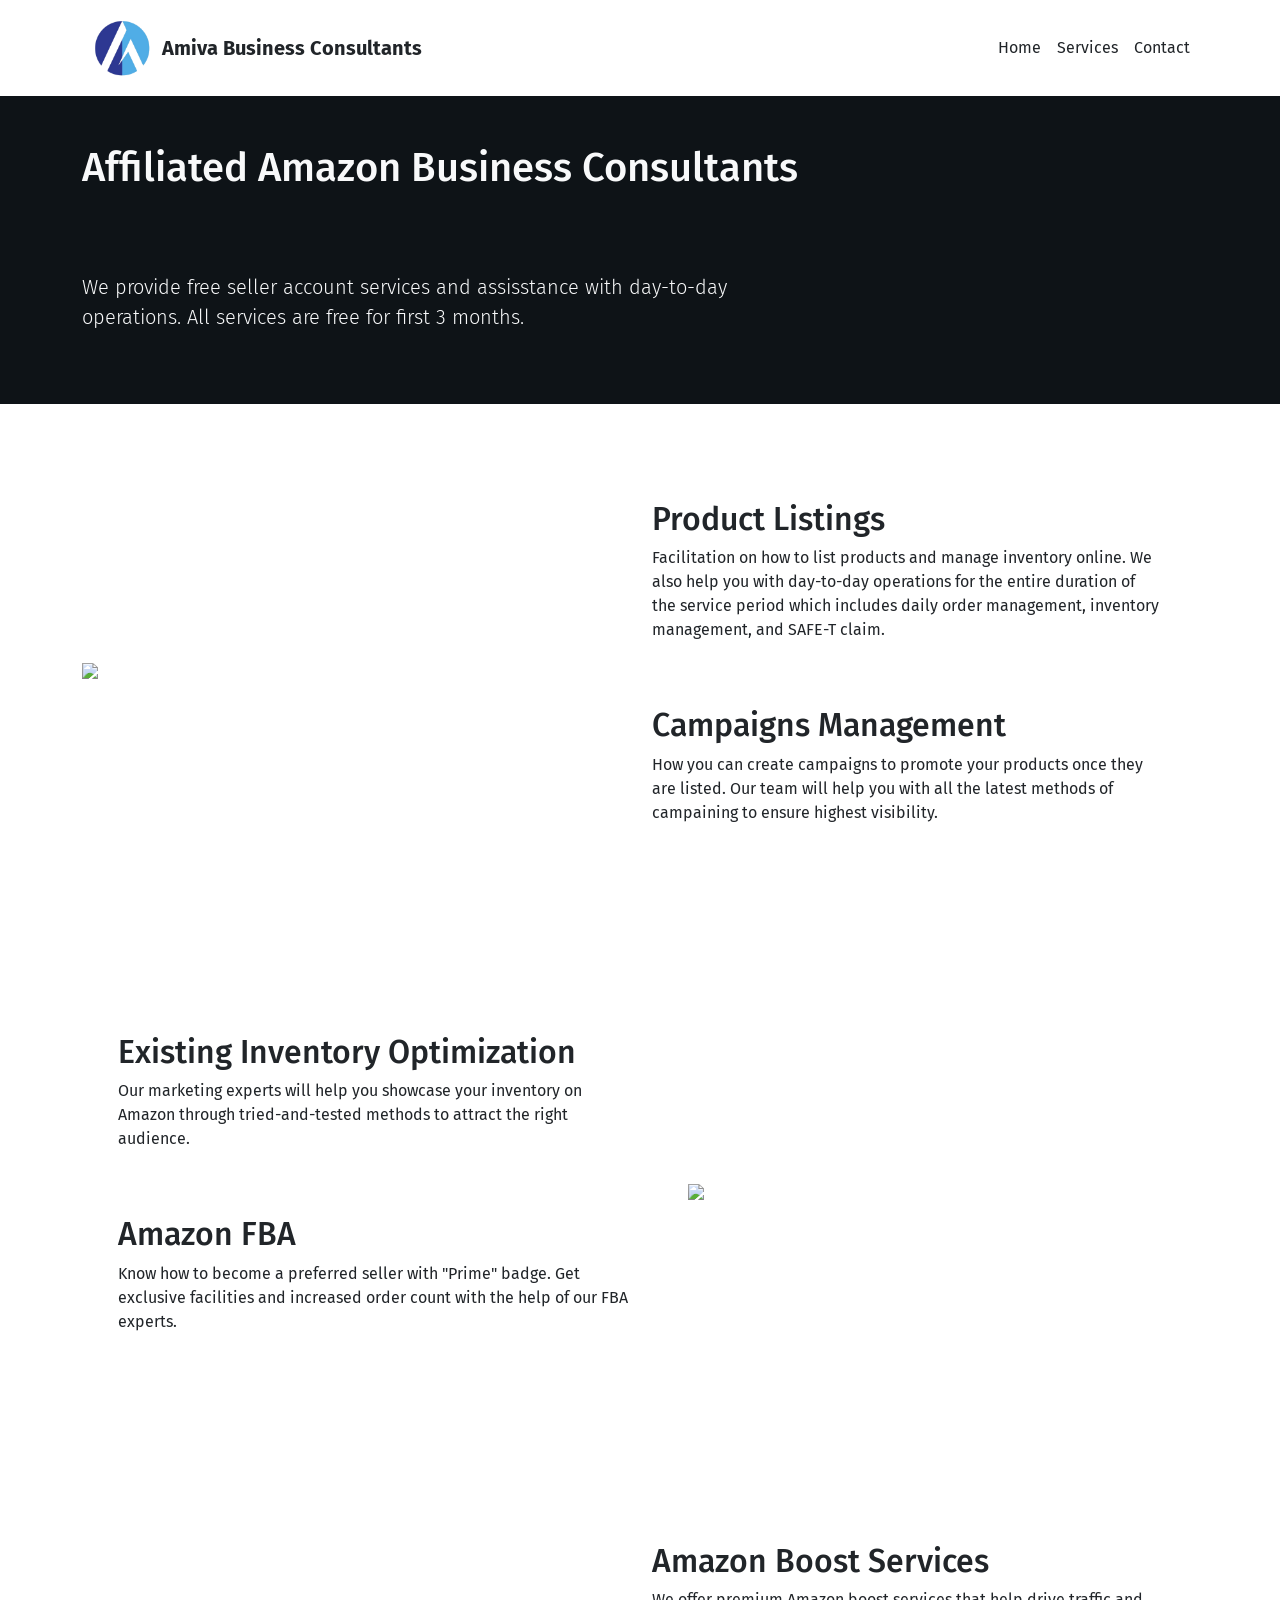
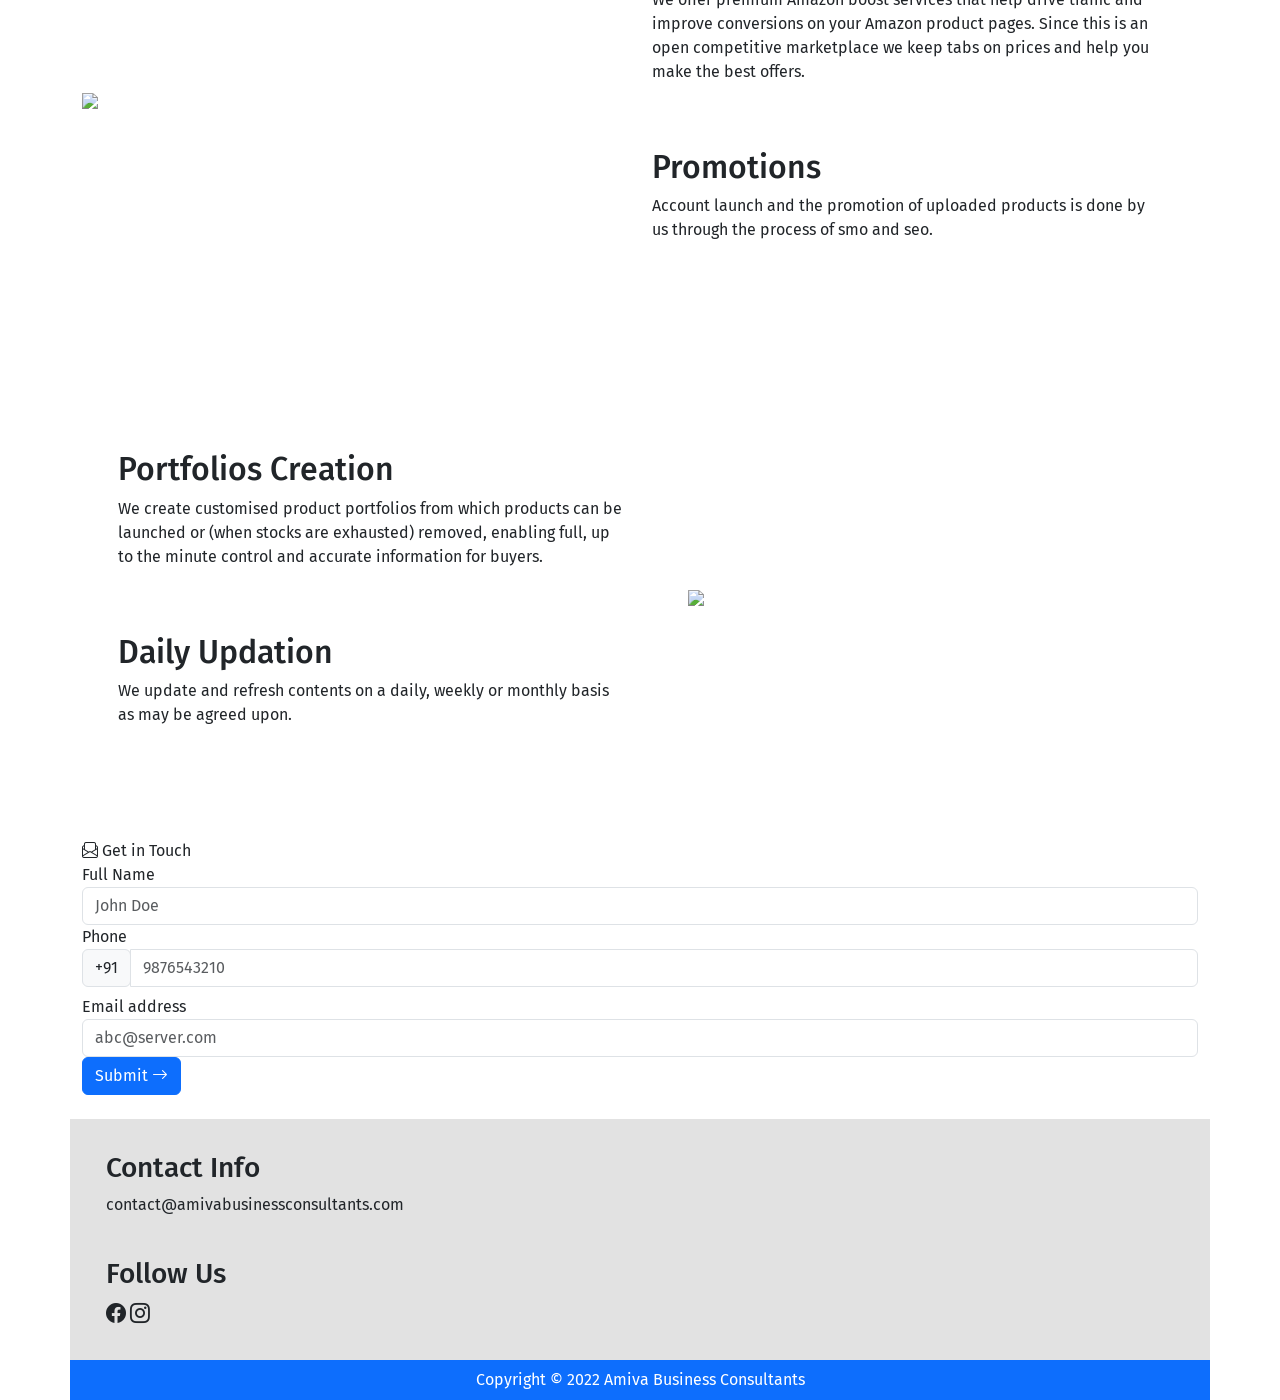
==== index.html @ 8e9d9e89 ":adhesive_bandage: Add correct Netlify attributes to Contact form" ====
<!DOCTYPE html>

<html lang = "en">

	<head>

		<script async src="https://www.googletagmanager.com/gtag/js?id=G-WPRWSV37FL"></script>
		<script>
			window.dataLayer = window.dataLayer || [];
			function gtag(){dataLayer.push(arguments);}
			gtag('js', new Date());

			gtag('config', 'G-WPRWSV37FL');
		</script>

		<meta charset = "UTF-8">
		<meta http-equiv = "X-UA-Compatible" content = "IE=edge">
		<meta name = "viewport" content = "width=device-width, initial-scale=1.0">

		<link rel = "stylesheet"
			href = "https://cdn.jsdelivr.net/npm/bootstrap@5.0.2/dist/css/bootstrap.min.css"
			integrity = "sha384-EVSTQN3/azprG1Anm3QDgpJLIm9Nao0Yz1ztcQTwFspd3yD65VohhpuuCOmLASjC"
			crossorigin = "anonymous"
		>
		<link rel = "stylesheet"
			href = "https://cdn.jsdelivr.net/npm/bootstrap-icons@1.10.3/font/bootstrap-icons.css"
		>
		<link rel="stylesheet" href="./style.css">
		<link rel = "icon" href = "./images/logo.png">

		<title>Amiva Business Consultants</title>

	</head>

	<body>

		<header>

			<nav class = "navbar navbar-expand-lg navbar-light">

				<div class = "container">

					<a href = "#" class = "navbar-brand text-dark font-weight-bold" id = "branding">
						<img class = "img-fluid" id = "logo" src="./images/logo.png" alt="Amiva Business Consultants">
						<span id = "site-header">Amiva Business Consultants</span>
					</a>

					<button
						class = "navbar-toggler"
						type = "button"
						data-bs-toggle = "collapse"
						data-bs-target = "#navmenu"
					>
						<span class = "navbar-toggler-icon"></span>
					</button>

					<div class = "collapse navbar-collapse" id = "navmenu">

						<ul class = "navbar-nav ms-auto">

							<li class = "nav-item">
								<a href = "#" class = "nav-link text-dark">Home</a>
							</li>

							<li class = "nav-item">
								<a href = "#services" class = "nav-link text-dark">Services</a>
							</li>

							<li class = "nav-item">
								<a href = "#contact" class = "nav-link text-dark">Contact</a>
							</li>

						</ul>

					</div>

				</div>

			</nav>

			<section id = "header" class = "text-light p-5 text-center text-sm-start">

				<div class = "container d-sm-flex justify-content-between align-items-center">

					<div>

						<h1>Affiliated Amazon Business Consultants</h1>

						<br><br>

						<p class = "lead my-4">
							We provide free seller account services and assisstance with day-to-day operations. All services are free for first 3 months.
						</p>

					</div>

					<img class = "img-fluid w-50 d-none d-lg-block" src = "https://images.unsplash.com/photo-1555421689-3f034debb7a6?ixid=MnwxMjA3fDB8MHxwaG90by1wYWdlfHx8fGVufDB8fHx8&ixlib=rb-1.2.1&auto=format&fit=crop&w=1000&q=80" alt = "">

				</div>

			</section>

		</header>

		<main>

			<section class = "p-5" id = "services">

				<div class = "container">

					<div class = "row align-items-center justify-content-between">

						<div class = "col-lg">
							<img src = "https://images.unsplash.com/photo-1603539947678-cd3954ed515d?ixlib=rb-4.0.3&ixid=MnwxMjA3fDB8MHxwaG90by1wYWdlfHx8fGVufDB8fHx8&auto=format&fit=crop&w=1470&q=80" class = "img-fluid">
						</div>

						<div class = "col-lg p-5">

							<h2>Product Listings</h2>

							<p>
								Facilitation on how to list products and manage inventory online. We also help you with day-to-day operations for the entire duration of the service period which includes daily order management, inventory management, and SAFE-T claim.
							</p>

							<br><br>

							<h2>Campaigns Management</h2>

							<p>
								How you can create campaigns to promote your products once they are listed. Our team will help you with all the latest methods of campaining to ensure highest visibility.
							</p>

						</div>

					</div>

				</div>

			</section>

			<section class = "p-5">

				<div class = "container">

					<div class = "row align-items-center justify-content-between flex-column-reverse flex-lg-row">

						<div class = "col-lg p-5">

							<h2>Existing Inventory Optimization</h2>

							<p>
								Our marketing experts will help you showcase your inventory on Amazon through tried-and-tested methods to attract the right audience.
							</p>

							<br><br>

							<h2>Amazon FBA</h2>

							<p>
								Know how to become a preferred seller with "Prime" badge. Get exclusive facilities and increased order count with the help of our FBA experts.
							</p>

						</div>

						<div class = "col-lg">
							<img src = "https://images.unsplash.com/photo-1651094856217-6f30970b1521?ixlib=rb-4.0.3&ixid=MnwxMjA3fDB8MHxwaG90by1wYWdlfHx8fGVufDB8fHx8&auto=format&fit=crop&w=1469&q=80" class = "img-fluid">
						</div>

					</div>

				</div>

			</section>

			<section class = "p-5">

				<div class = "container">

					<div class = "row align-items-center justify-content-between">

						<div class = "col-lg">
							<img src = "https://images.unsplash.com/photo-1591696205602-2f950c417cb9?ixlib=rb-4.0.3&ixid=MnwxMjA3fDB8MHxwaG90by1wYWdlfHx8fGVufDB8fHx8&auto=format&fit=crop&w=1470&q=80" class = "img-fluid">
						</div>

						<div class = "col-lg p-5">

							<h2>Amazon Boost Services</h2>

							<p>
								We offer premium Amazon boost services that help drive traffic and improve conversions on your Amazon product pages. Since this is an open competitive marketplace we keep tabs on prices and help you make the best offers.
							</p>

							<br><br>

							<h2>Promotions</h2>

							<p>
								Account launch and the promotion of uploaded products is done by us through the process of smo and seo.
							</p>

						</div>

					</div>

				</div>

			</section>

			<section class = "p-5">

				<div class = "container">

					<div class = "row align-items-center justify-content-between flex-column-reverse flex-lg-row">

						<div class = "col-lg p-5">

							<h2>Portfolios Creation</h2>

							<p>
								We create customised product portfolios from which products can be launched or (when stocks are exhausted) removed, enabling full, up to the minute control and accurate information for buyers.
							</p>

							<br><br>

							<h2>Daily Updation</h2>

							<p>
								We update and refresh contents on a daily, weekly or monthly basis as may be agreed upon.
							</p>

						</div>

						<div class = "col-lg">
							<img src = "https://images.unsplash.com/photo-1441986300917-64674bd600d8?ixlib=rb-4.0.3&ixid=MnwxMjA3fDB8MHxwaG90by1wYWdlfHx8fGVufDB8fHx8&auto=format&fit=crop&w=1470&q=80" class = "img-fluid">
						</div>

					</div>

				</div>

			</section>

			<section class="container">

				<span class = "text-dark">
					<i class="bi bi-envelope-paper"></i>
					Get in Touch
				</span>

				<form name="contact" method="POST" data-netlify="true">

					<div class="form-group">

						<label for="name">Full Name</label>
						<input type="text" class="form-control" id="name" placeholder="John Doe" required>

					</div>

					<div class="form-group">

						<label for="phone">Phone</label>
						<div class="input-group mb-2">

							<div class="input-group-prepend">
								<span class="input-group-text">+91</span>
							</div>
							<input type="text" class="form-control" id="phonr" placeholder="9876543210" required>

						</div>

					</div>

					<div class="form-group">

						<label for="email">Email address</label>
						<input type="email" class="form-control" id="email" placeholder="abc@server.com" required>

					</div>

					<button type="submit" class="btn btn-primary">
						Submit
						<i class="bi bi-arrow-right"></i>
					</button>
				</form>

			</section>

			<section id = "contact" class = "p-5 pb-0">

				<div class = "container">

					<div class = "row g-4 p-4 py-2">

						<div>

							<h3 class = "mb-2">
								Contact Info
							</h3>

							<p id = "email"><a class = "text-dark" href = "mailto:contact@amivabusinessconsultants.com">contact@amivabusinessconsultants.com</a></p>

						</div>

						<br>

						<div class = "mb-4">

							<h3 class = "mb-2">
								Follow Us
							</h3>

							<a class = "text-dark fs-5" href = "https://www.facebook.com/Amiva-Business-Consultants-100643112897138"><i class="bi bi-facebook"></i></a>
							<a class = "text-dark fs-5" href = "https://instagram.com/amivaamazonservice"><i class="bi bi-instagram"></i></a>

						</div>

					</div>

				</div>

			</section>

		</main>

		<footer class = "container p-2 bg-primary text-white text-center position-relative">

			<div class = "container">

					Copyright © 2022 Amiva Business Consultants

			</div>

		</footer>
			
		</div>

		<script src = "https://cdn.jsdelivr.net/npm/bootstrap@5.0.2/dist/js/bootstrap.bundle.min.js"
			integrity = "sha384-MrcW6ZMFYlzcLA8Nl+NtUVF0sA7MsXsP1UyJoMp4YLEuNSfAP+JcXn/tWtIaxVXM"
			crossorigin = "anonymous"
		>
		</script>

	</body>

</html>
---- style.css ----
@import url('https://fonts.googleapis.com/css2?family=Fira+Sans&display=swap');

*
{
    font-family: "Fira Sans",sans-serif;
}

#logo
{
    width: 10%;
    min-width: 16px;
    max-width: 80px;
    min-height: 16px;
    display: inline-block;
}

#site-header
{
    display: block;
    font-weight: 700;
    max-width: 60%;
    white-space: normal;
    text-align: center;
}

a.navbar-brand
{
    display: contents;
}

#header
{
    background: #0e1317;
}

#contact > div
{
    background-color: #e2e2e2;
}

#contact a
{
    text-decoration: none;
}

#contact a:hover
{
    text-decoration: underline;
}

#email
{
    word-wrap: break-word;
}
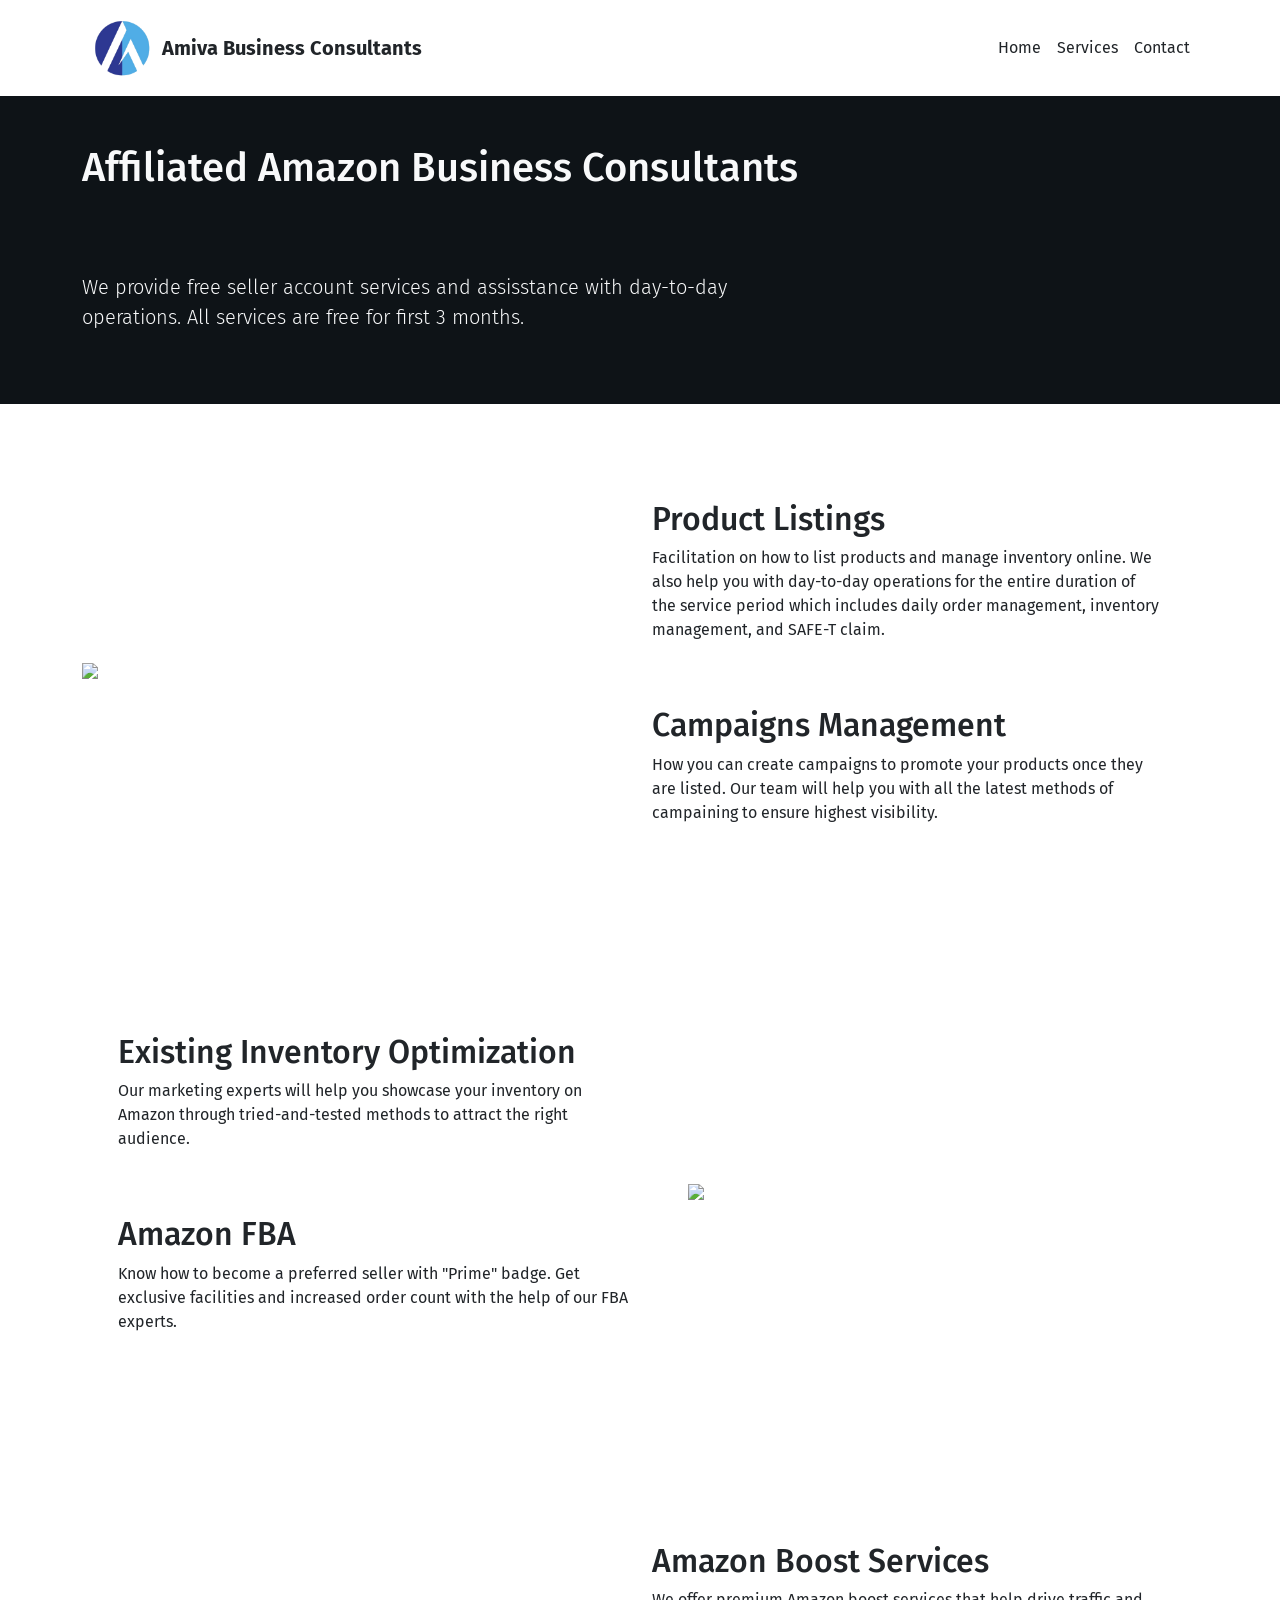
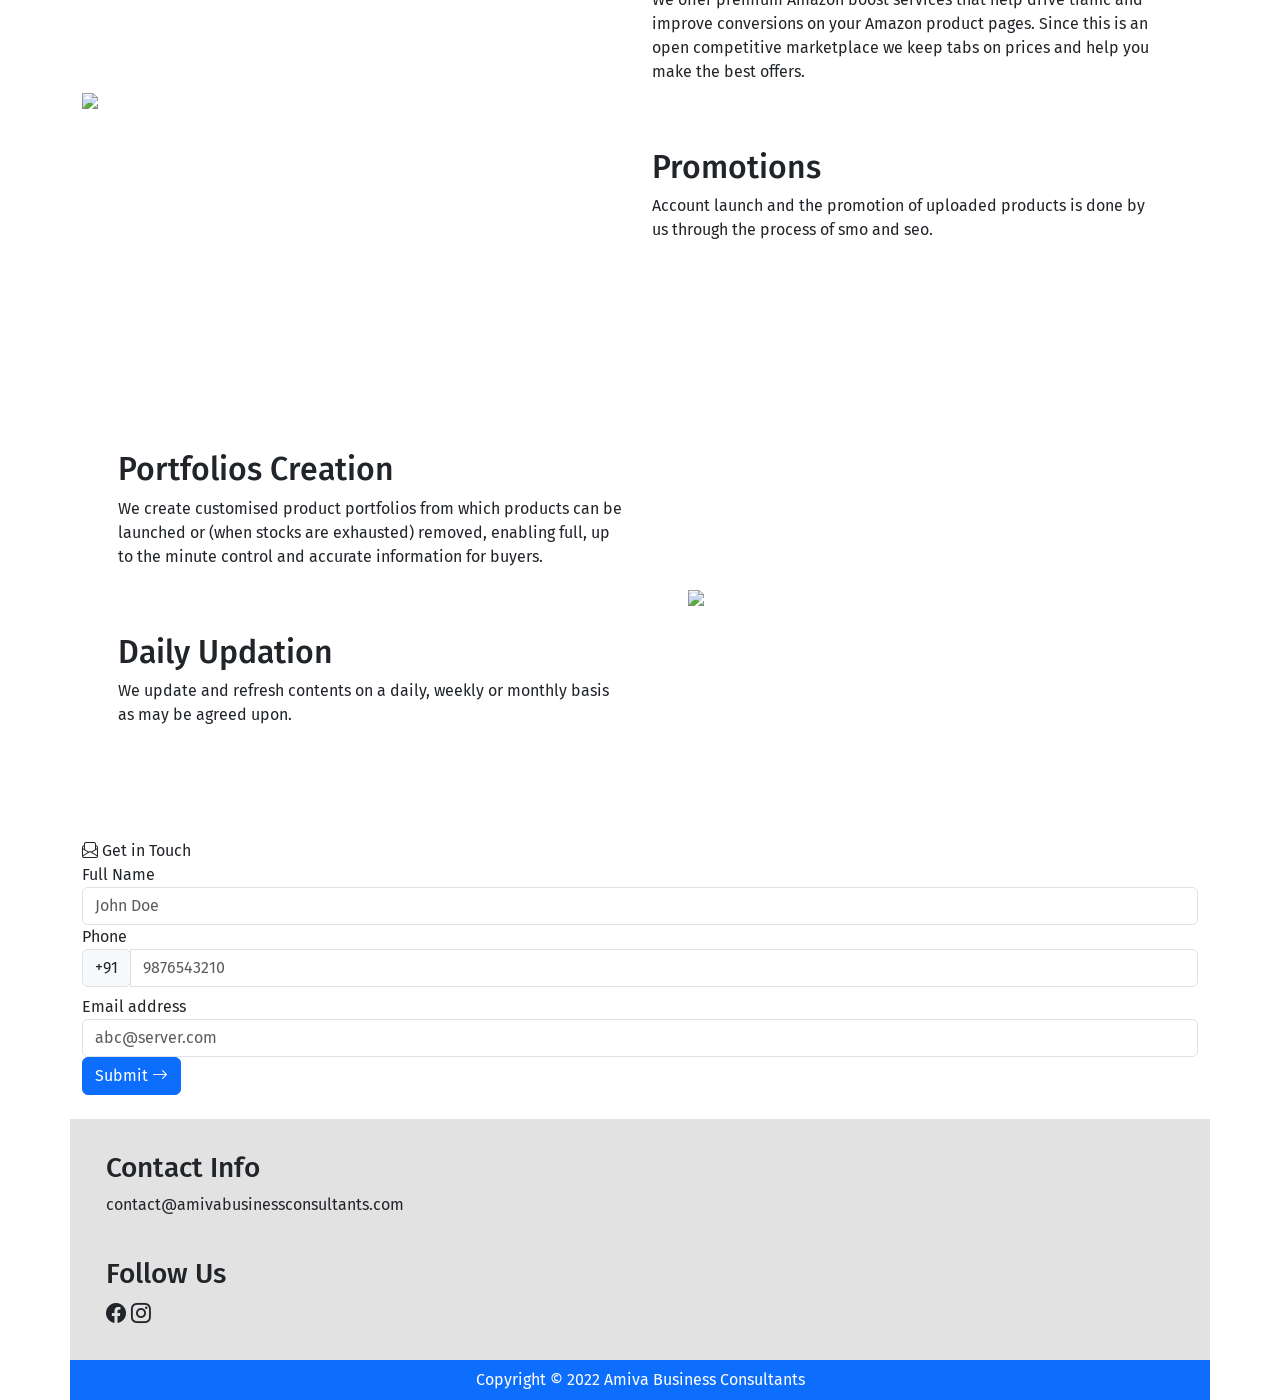
==== commit 657ef324: ":recycle: Code Formatting" ====
--- a/index.html
+++ b/index.html
@@ -4,7 +4,7 @@
 
 	<head>
 
-		<script async src="https://www.googletagmanager.com/gtag/js?id=G-WPRWSV37FL"></script>
+		<script async src = "https://www.googletagmanager.com/gtag/js?id=G-WPRWSV37FL"> </script>
 		<script>
 			window.dataLayer = window.dataLayer || [];
 			function gtag(){dataLayer.push(arguments);}
@@ -25,7 +25,7 @@
 		<link rel = "stylesheet"
 			href = "https://cdn.jsdelivr.net/npm/bootstrap-icons@1.10.3/font/bootstrap-icons.css"
 		>
-		<link rel="stylesheet" href="./style.css">
+		<link rel = "stylesheet" href = "./style.css">
 		<link rel = "icon" href = "./images/logo.png">
 
 		<title>Amiva Business Consultants</title>
@@ -41,7 +41,7 @@
 				<div class = "container">
 
 					<a href = "#" class = "navbar-brand text-dark font-weight-bold" id = "branding">
-						<img class = "img-fluid" id = "logo" src="./images/logo.png" alt="Amiva Business Consultants">
+						<img class = "img-fluid" id = "logo" src = "./images/logo.png" alt = "Amiva Business Consultants">
 						<span id = "site-header">Amiva Business Consultants</span>
 					</a>
 
@@ -51,7 +51,7 @@
 						data-bs-toggle = "collapse"
 						data-bs-target = "#navmenu"
 					>
-						<span class = "navbar-toggler-icon"></span>
+						<span class = "navbar-toggler-icon"> </span>
 					</button>
 
 					<div class = "collapse navbar-collapse" id = "navmenu">
@@ -86,7 +86,7 @@
 
 						<h1>Affiliated Amazon Business Consultants</h1>
 
-						<br><br>
+						<br> <br>
 
 						<p class = "lead my-4">
 							We provide free seller account services and assisstance with day-to-day operations. All services are free for first 3 months.
@@ -122,7 +122,7 @@
 								Facilitation on how to list products and manage inventory online. We also help you with day-to-day operations for the entire duration of the service period which includes daily order management, inventory management, and SAFE-T claim.
 							</p>
 
-							<br><br>
+							<br> <br>
 
 							<h2>Campaigns Management</h2>
 
@@ -152,7 +152,7 @@
 								Our marketing experts will help you showcase your inventory on Amazon through tried-and-tested methods to attract the right audience.
 							</p>
 
-							<br><br>
+							<br> <br>
 
 							<h2>Amazon FBA</h2>
 
@@ -190,7 +190,7 @@
 								We offer premium Amazon boost services that help drive traffic and improve conversions on your Amazon product pages. Since this is an open competitive marketplace we keep tabs on prices and help you make the best offers.
 							</p>
 
-							<br><br>
+							<br> <br>
 
 							<h2>Promotions</h2>
 
@@ -220,7 +220,7 @@
 								We create customised product portfolios from which products can be launched or (when stocks are exhausted) removed, enabling full, up to the minute control and accurate information for buyers.
 							</p>
 
-							<br><br>
+							<br> <br>
 
 							<h2>Daily Updation</h2>
 
@@ -240,46 +240,46 @@
 
 			</section>
 
-			<section class="container">
+			<section class = "container">
 
 				<span class = "text-dark">
-					<i class="bi bi-envelope-paper"></i>
+					<i class = "bi bi-envelope-paper"> </i>
 					Get in Touch
 				</span>
 
-				<form name="contact" method="POST" data-netlify="true">
-
-					<div class="form-group">
-
-						<label for="name">Full Name</label>
-						<input type="text" class="form-control" id="name" placeholder="John Doe" required>
-
-					</div>
-
-					<div class="form-group">
-
-						<label for="phone">Phone</label>
-						<div class="input-group mb-2">
-
-							<div class="input-group-prepend">
-								<span class="input-group-text">+91</span>
+				<form name = "contact" method = "POST" data-netlify = "true" netlify>
+
+					<div class = "form-group">
+
+						<label for = "name">Full Name</label>
+						<input type = "text" class = "form-control" id = "name" placeholder = "John Doe" name = "name" required>
+
+					</div>
+
+					<div class = "form-group">
+
+						<label for = "phone">Phone</label>
+						<div class = "input-group mb-2">
+
+							<div class = "input-group-prepend">
+								<span class = "input-group-text">+91</span>
 							</div>
-							<input type="text" class="form-control" id="phonr" placeholder="9876543210" required>
-
-						</div>
-
-					</div>
-
-					<div class="form-group">
-
-						<label for="email">Email address</label>
-						<input type="email" class="form-control" id="email" placeholder="abc@server.com" required>
-
-					</div>
-
-					<button type="submit" class="btn btn-primary">
+							<input type = "text" class = "form-control" id = "phone" placeholder = "9876543210" name = "phone" required>
+
+						</div>
+
+					</div>
+
+					<div class = "form-group">
+
+						<label for = "email">Email address</label>
+						<input type = "email" class = "form-control" id = "email" placeholder = "abc@server.com" name = "email" required>
+
+					</div>
+
+					<button type = "submit" class = "btn btn-primary">
 						Submit
-						<i class="bi bi-arrow-right"></i>
+						<i class = "bi bi-arrow-right"> </i>
 					</button>
 				</form>
 
@@ -297,7 +297,7 @@
 								Contact Info
 							</h3>
 
-							<p id = "email"><a class = "text-dark" href = "mailto:contact@amivabusinessconsultants.com">contact@amivabusinessconsultants.com</a></p>
+							<p id = "email"> <a class = "text-dark" href = "mailto:contact@amivabusinessconsultants.com">contact@amivabusinessconsultants.com</a> </p>
 
 						</div>
 
@@ -309,8 +309,8 @@
 								Follow Us
 							</h3>
 
-							<a class = "text-dark fs-5" href = "https://www.facebook.com/Amiva-Business-Consultants-100643112897138"><i class="bi bi-facebook"></i></a>
-							<a class = "text-dark fs-5" href = "https://instagram.com/amivaamazonservice"><i class="bi bi-instagram"></i></a>
+							<a class = "text-dark fs-5" href = "https://www.facebook.com/Amiva-Business-Consultants-100643112897138"> <i class = "bi bi-facebook"> </i> </a>
+							<a class = "text-dark fs-5" href = "https://instagram.com/amivaamazonservice"> <i class = "bi bi-instagram"> </i> </a>
 
 						</div>
 
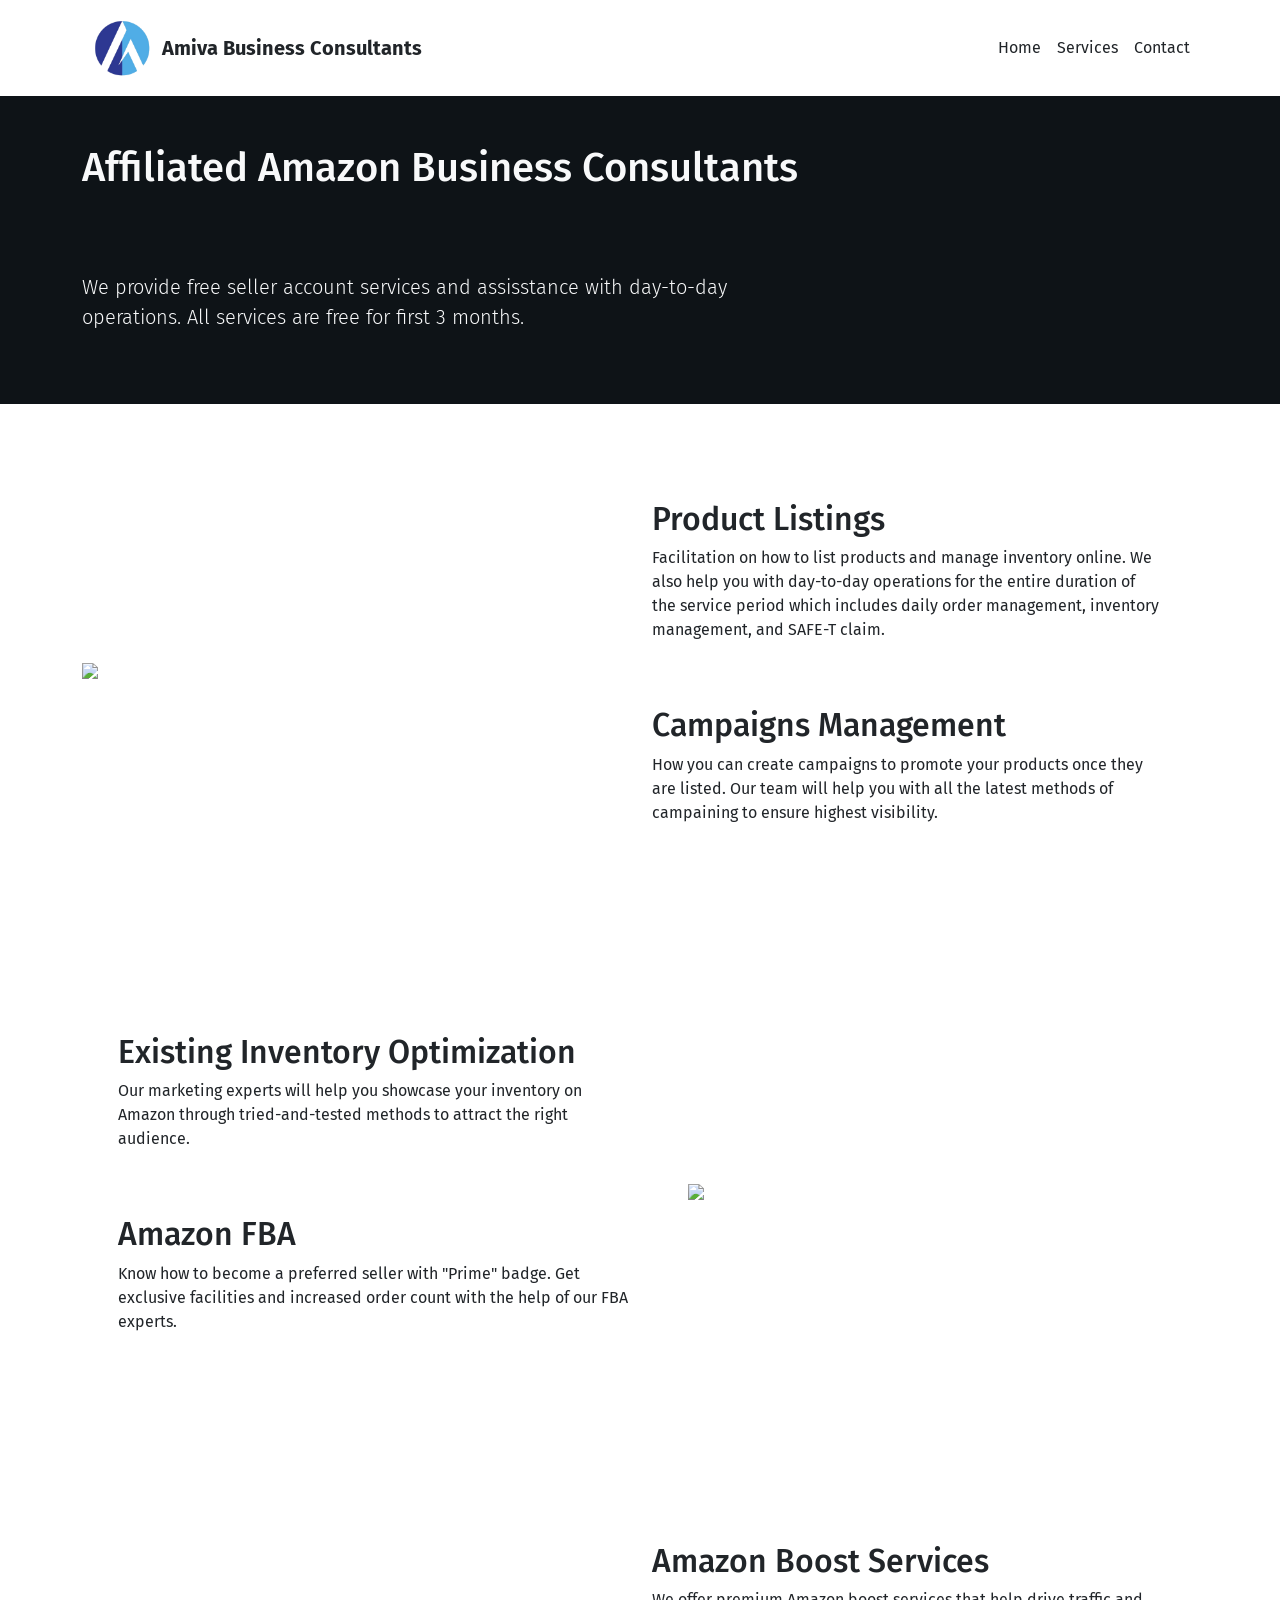
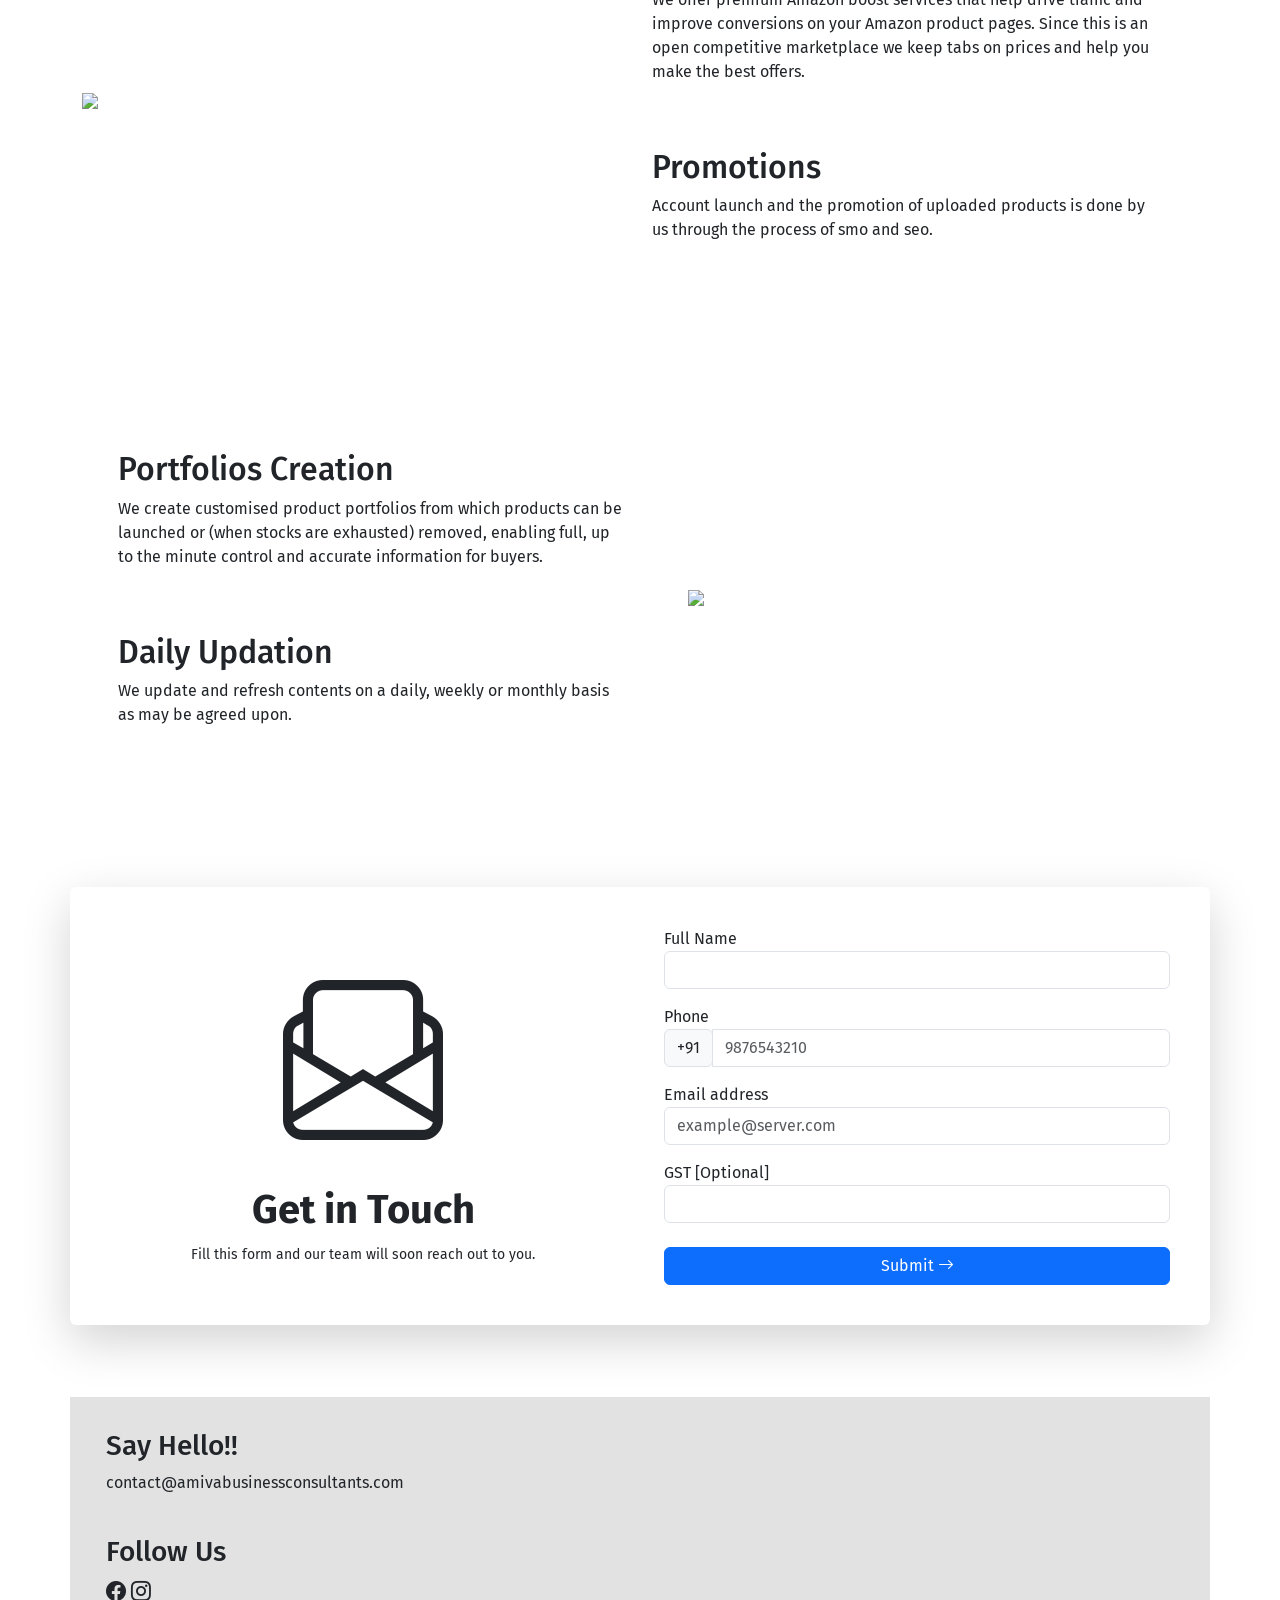
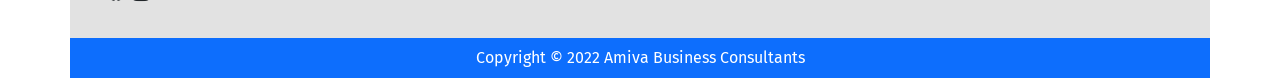
==== commit 0f865595: ":lipstick: :sparkles: Style & Beautify the Contact Form To maximize conversions." ====
--- a/index.html
+++ b/index.html
@@ -240,48 +240,75 @@
 
 			</section>
 
-			<section class = "container">
-
-				<span class = "text-dark">
-					<i class = "bi bi-envelope-paper"> </i>
-					Get in Touch
-				</span>
-
-				<form name = "contact" method = "POST" data-netlify = "true" netlify>
-
-					<div class = "form-group">
-
-						<label for = "name">Full Name</label>
-						<input type = "text" class = "form-control" id = "name" placeholder = "John Doe" name = "name" required>
-
-					</div>
-
-					<div class = "form-group">
-
-						<label for = "phone">Phone</label>
-						<div class = "input-group mb-2">
-
-							<div class = "input-group-prepend">
-								<span class = "input-group-text">+91</span>
-							</div>
-							<input type = "text" class = "form-control" id = "phone" placeholder = "9876543210" name = "phone" required>
-
-						</div>
-
-					</div>
-
-					<div class = "form-group">
-
-						<label for = "email">Email address</label>
-						<input type = "email" class = "form-control" id = "email" placeholder = "abc@server.com" name = "email" required>
-
-					</div>
-
-					<button type = "submit" class = "btn btn-primary">
-						Submit
-						<i class = "bi bi-arrow-right"> </i>
-					</button>
-				</form>
+			<section class = "p-5">
+
+				<div class = "container shadow-lg p-3 bg-white rounded" id = "contact-form">
+
+					<div class = "row align-items-center justify-content-between g-5 p-4">
+
+						<div class = "col-lg text-dark text-center">
+
+							<i id = "contact-icon" class = "bi bi-envelope-paper"> </i>
+							<h1 class = "fw-bold">Get in Touch</h1>
+							<small>Fill this form and our team will soon reach out to you.</small>
+	
+						</div>
+		
+						<div class = "col-lg">
+	
+							<form name = "contact" method = "POST" data-netlify = "true" netlify>
+		
+								<div class = "form-group mb-3">
+			
+									<label for = "name">Full Name</label>
+									<input type = "text" class = "form-control" id = "name" name = "name" required>
+			
+								</div>
+			
+								<div class = "form-group mb-3">
+			
+									<label for = "phone">Phone</label>
+									<div class = "input-group">
+			
+										<div class = "input-group-prepend">
+											<span class = "input-group-text">+91</span>
+										</div>
+										<input type = "text" class = "form-control" id = "phone" placeholder = "9876543210" name = "phone" required>
+			
+									</div>
+			
+								</div>
+			
+								<div class = "form-group mb-3">
+			
+									<label for = "email">Email address</label>
+									<input type = "email" class = "form-control" id = "email" placeholder = "example@server.com" name = "email" required>
+			
+								</div>
+	
+								<div class = "form-group mb-4">
+			
+									<label for = "gst">GST [Optional]</label>
+									<input type = "text" class = "form-control" id = "gst" name = "gst" required>
+			
+								</div>
+			
+								<div class = "d-grid gap-2">
+
+									<button type = "submit" class = "btn btn-primary">
+										Submit
+										<i class = "bi bi-arrow-right"> </i>
+									</button>
+									
+								</div>
+								
+							</form>
+	
+						</div>
+
+					</div>
+
+				</div>
 
 			</section>
 
@@ -294,7 +321,7 @@
 						<div>
 
 							<h3 class = "mb-2">
-								Contact Info
+								Say Hello!!
 							</h3>
 
 							<p id = "email"> <a class = "text-dark" href = "mailto:contact@amivabusinessconsultants.com">contact@amivabusinessconsultants.com</a> </p>
--- a/style.css
+++ b/style.css
@@ -51,4 +51,14 @@
 #email
 {
     word-wrap: break-word;
-}+}
+
+#contact-icon
+{
+    font-size: 10em;
+}
+
+#contact-form
+{
+    padding: 20px;
+}
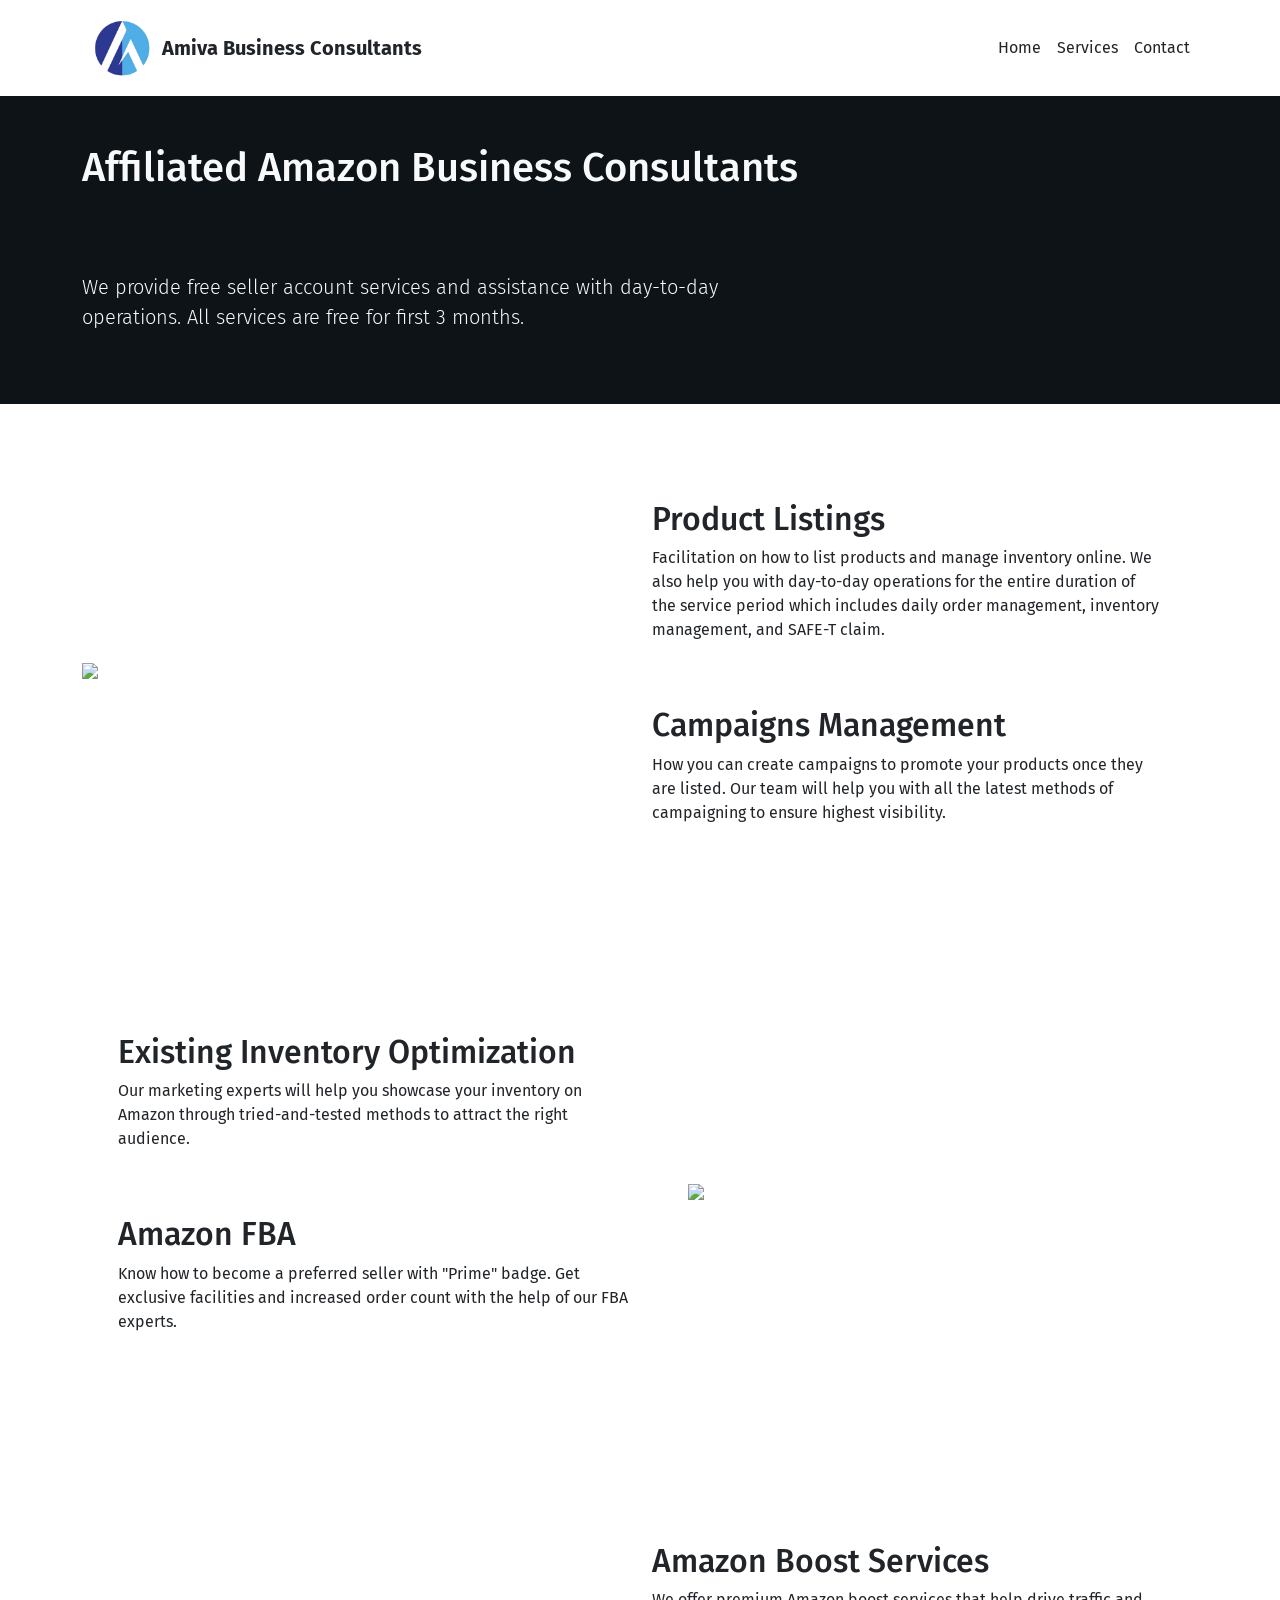
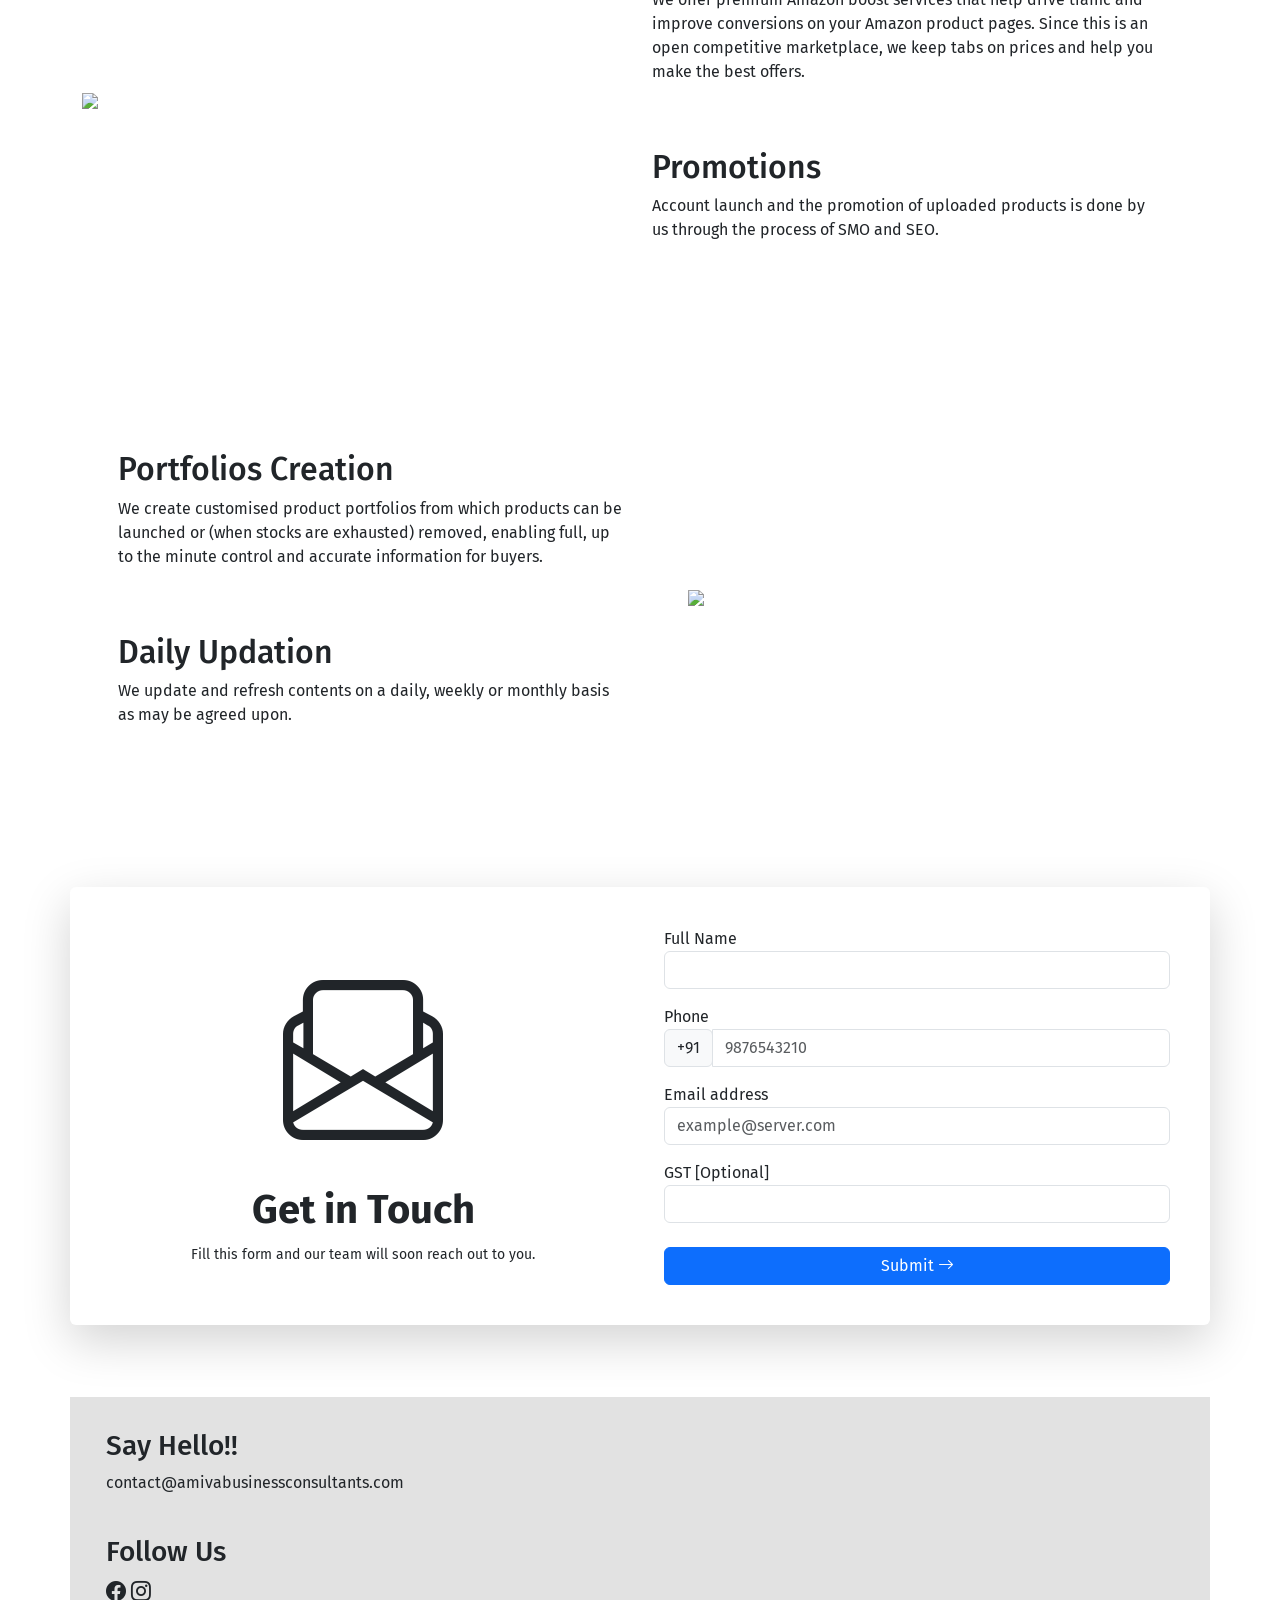
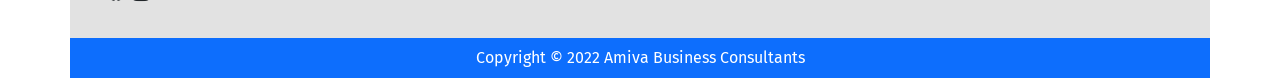
==== commit d374bd11: ":pencil2: Fix 2 Typos" ====
--- a/index.html
+++ b/index.html
@@ -89,7 +89,7 @@
 						<br> <br>
 
 						<p class = "lead my-4">
-							We provide free seller account services and assisstance with day-to-day operations. All services are free for first 3 months.
+							We provide free seller account services and assistance with day-to-day operations. All services are free for first 3 months.
 						</p>
 
 					</div>
@@ -127,7 +127,7 @@
 							<h2>Campaigns Management</h2>
 
 							<p>
-								How you can create campaigns to promote your products once they are listed. Our team will help you with all the latest methods of campaining to ensure highest visibility.
+								How you can create campaigns to promote your products once they are listed. Our team will help you with all the latest methods of campaigning to ensure highest visibility.
 							</p>
 
 						</div>
@@ -187,7 +187,7 @@
 							<h2>Amazon Boost Services</h2>
 
 							<p>
-								We offer premium Amazon boost services that help drive traffic and improve conversions on your Amazon product pages. Since this is an open competitive marketplace we keep tabs on prices and help you make the best offers.
+								We offer premium Amazon boost services that help drive traffic and improve conversions on your Amazon product pages. Since this is an open competitive marketplace, we keep tabs on prices and help you make the best offers.
 							</p>
 
 							<br> <br>
@@ -195,7 +195,7 @@
 							<h2>Promotions</h2>
 
 							<p>
-								Account launch and the promotion of uploaded products is done by us through the process of smo and seo.
+								Account launch and the promotion of uploaded products is done by us through the process of SMO and SEO.
 							</p>
 
 						</div>
@@ -256,7 +256,7 @@
 		
 						<div class = "col-lg">
 	
-							<form name = "contact" method = "POST" data-netlify = "true" netlify>
+							<form name = "contact" method = "POST" data-netlify = "true" action = "./pages/success.html" netlify>
 		
 								<div class = "form-group mb-3">
 			
@@ -289,7 +289,7 @@
 								<div class = "form-group mb-4">
 			
 									<label for = "gst">GST [Optional]</label>
-									<input type = "text" class = "form-control" id = "gst" name = "gst" required>
+									<input type = "text" class = "form-control" id = "gst" name = "gst">
 			
 								</div>
 			
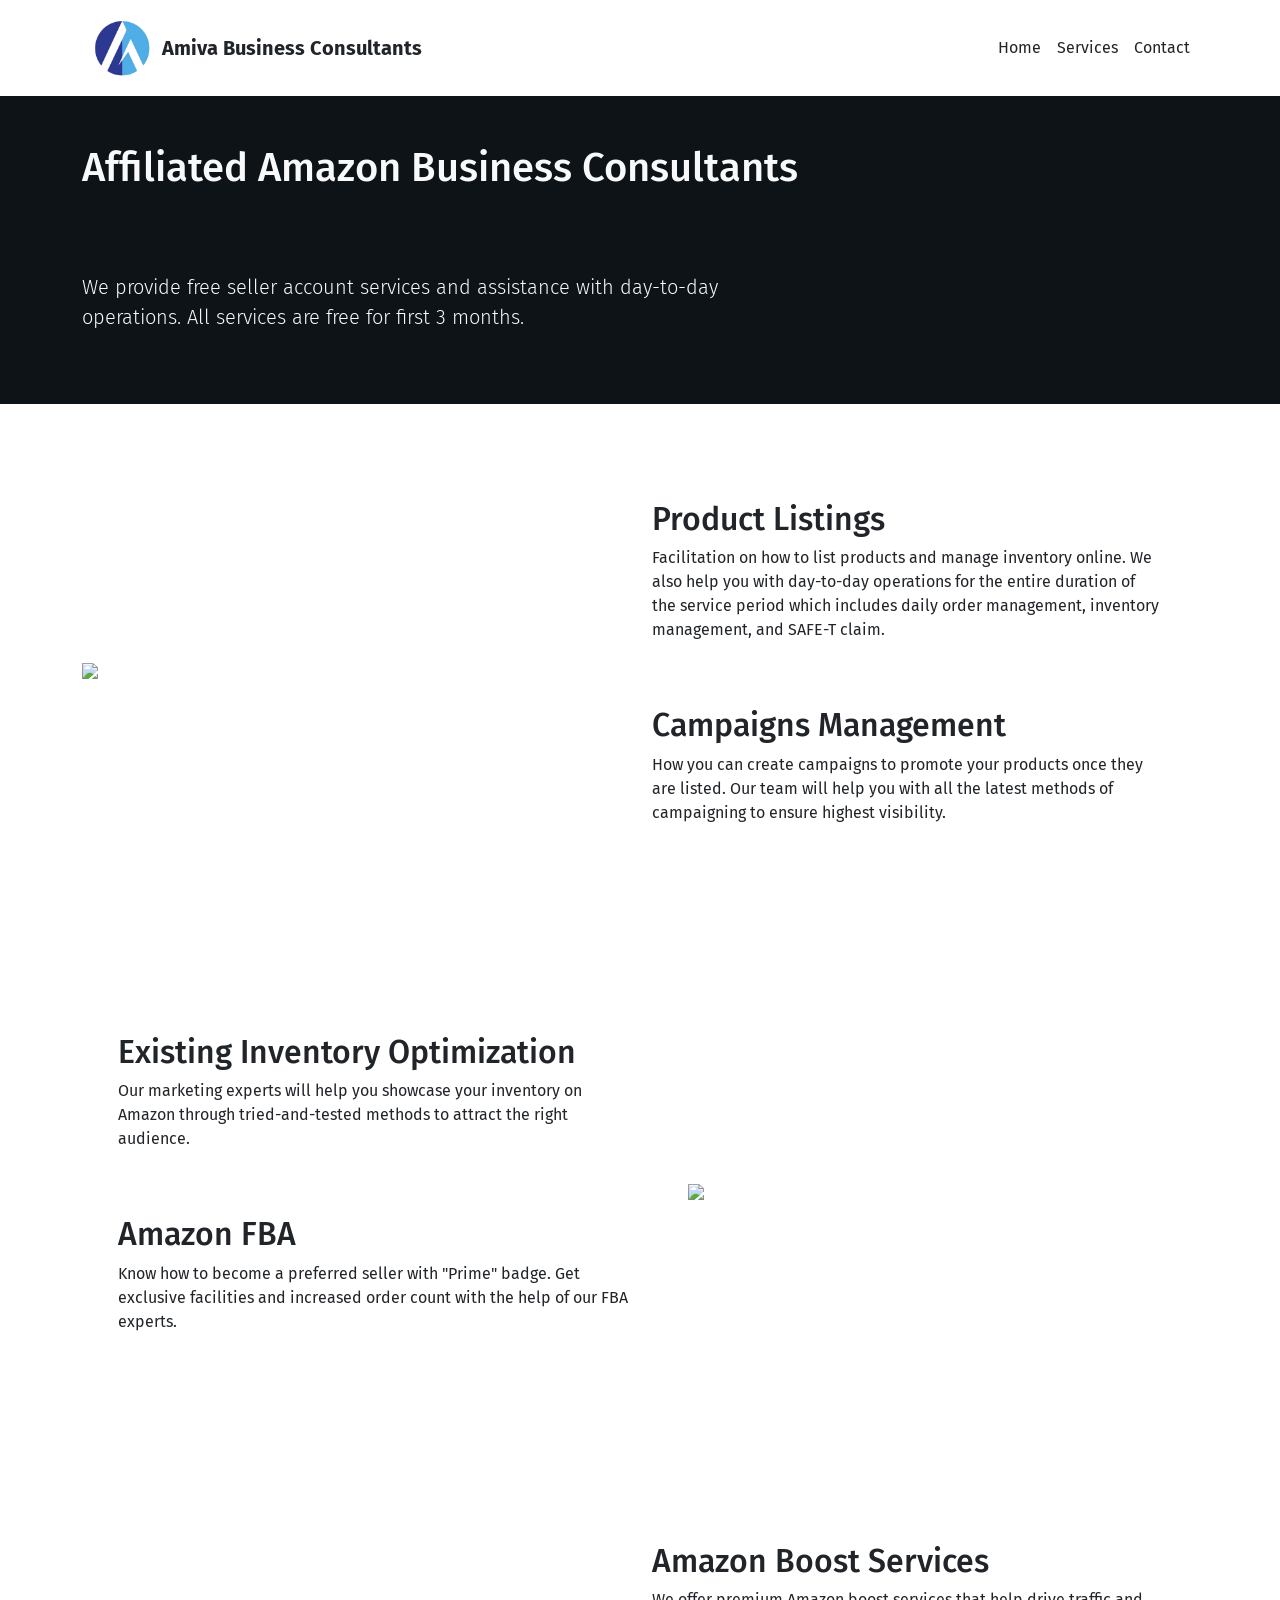
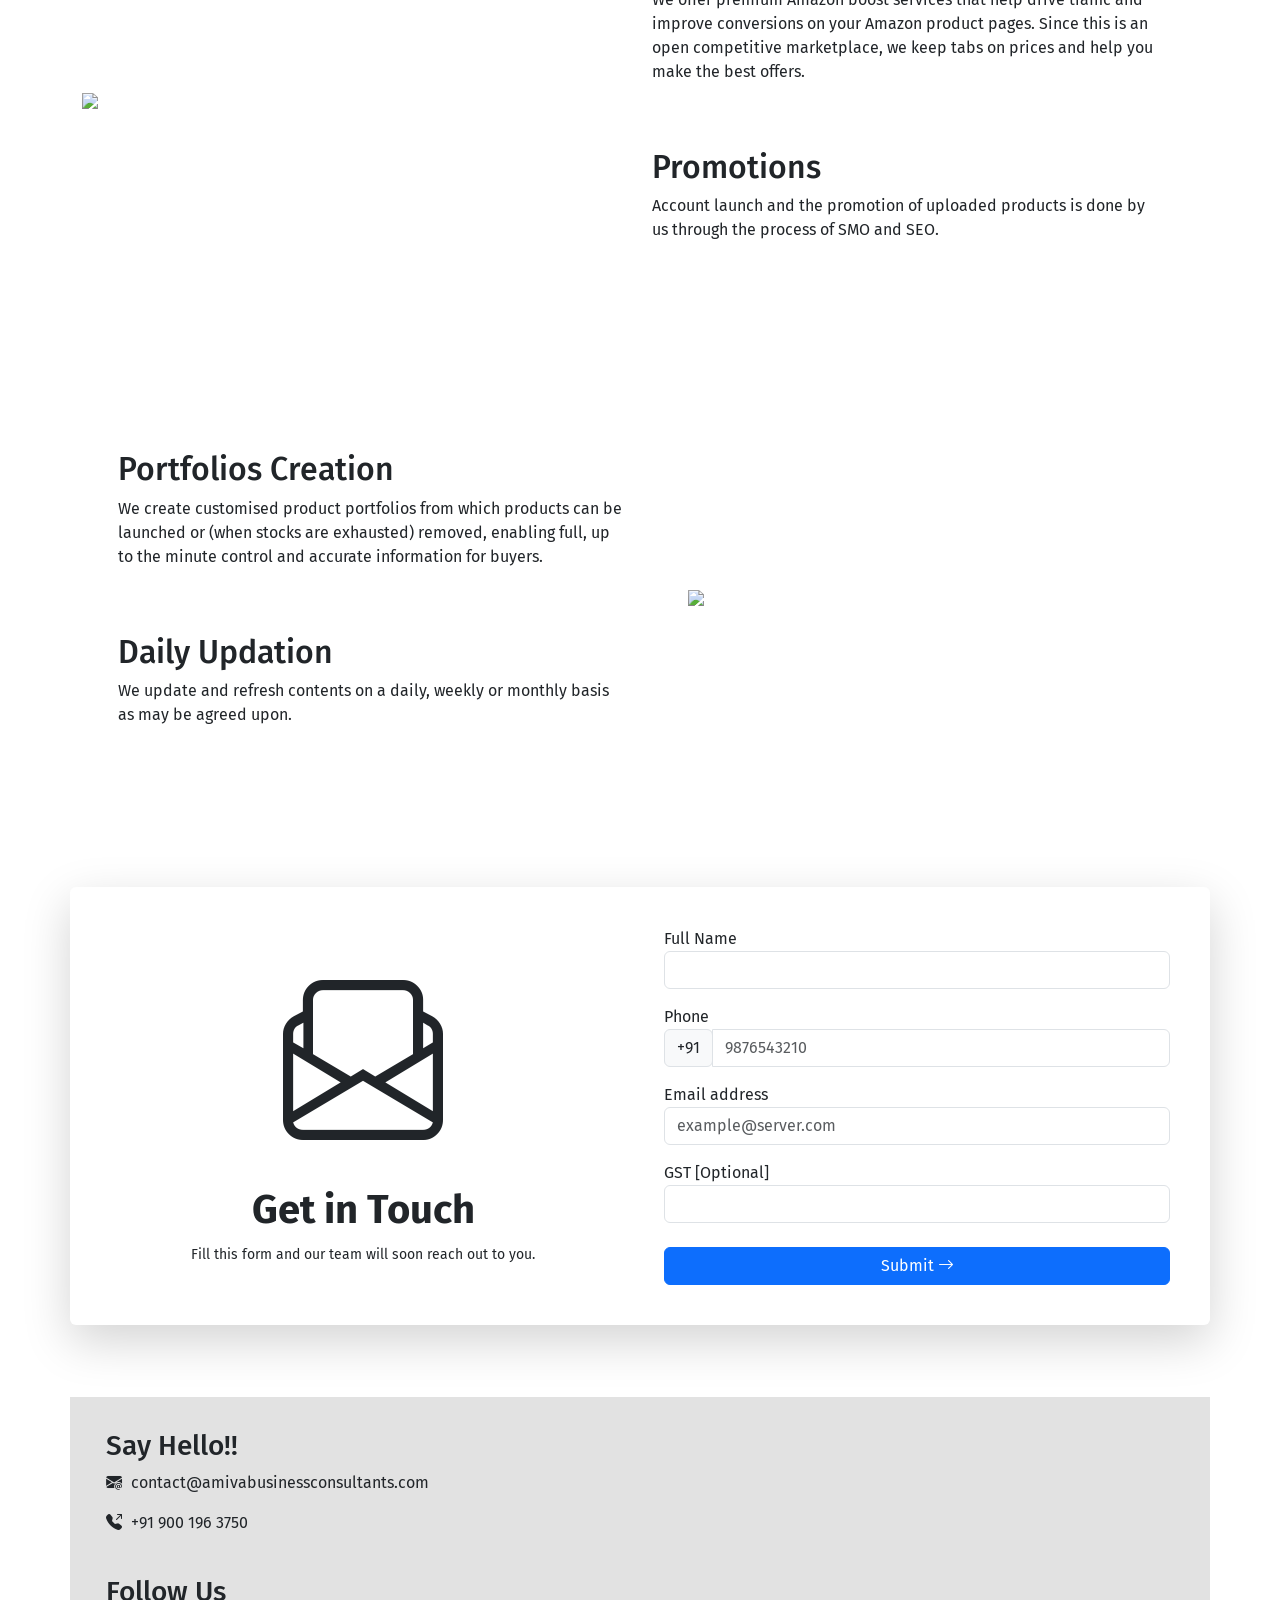
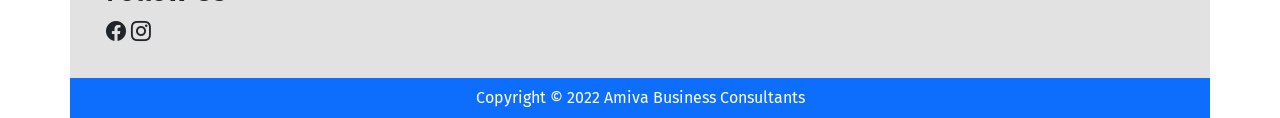
==== commit 0ccf04ea: ":sparkles: Add Phone Number as Clickable Link" ====
--- a/index.html
+++ b/index.html
@@ -324,7 +324,23 @@
 								Say Hello!!
 							</h3>
 
-							<p id = "email"> <a class = "text-dark" href = "mailto:contact@amivabusinessconsultants.com">contact@amivabusinessconsultants.com</a> </p>
+							<p id = "email-link">
+
+								<a class = "text-dark" href = "mailto:contact@amivabusinessconsultants.com">
+									<i class = "bi bi-envelope-at-fill udr"> </i>
+									&hairsp; contact@amivabusinessconsultants.com
+								</a>
+
+							</p>
+
+							<p id = "phone-link">
+
+								<a class = "text-dark" href = "tel:+919001963750">
+									<i class = "bi bi-telephone-outbound-fill"> </i>
+									&hairsp; +91 900 196 3750
+								</a>
+
+							</p>
 
 						</div>
 
